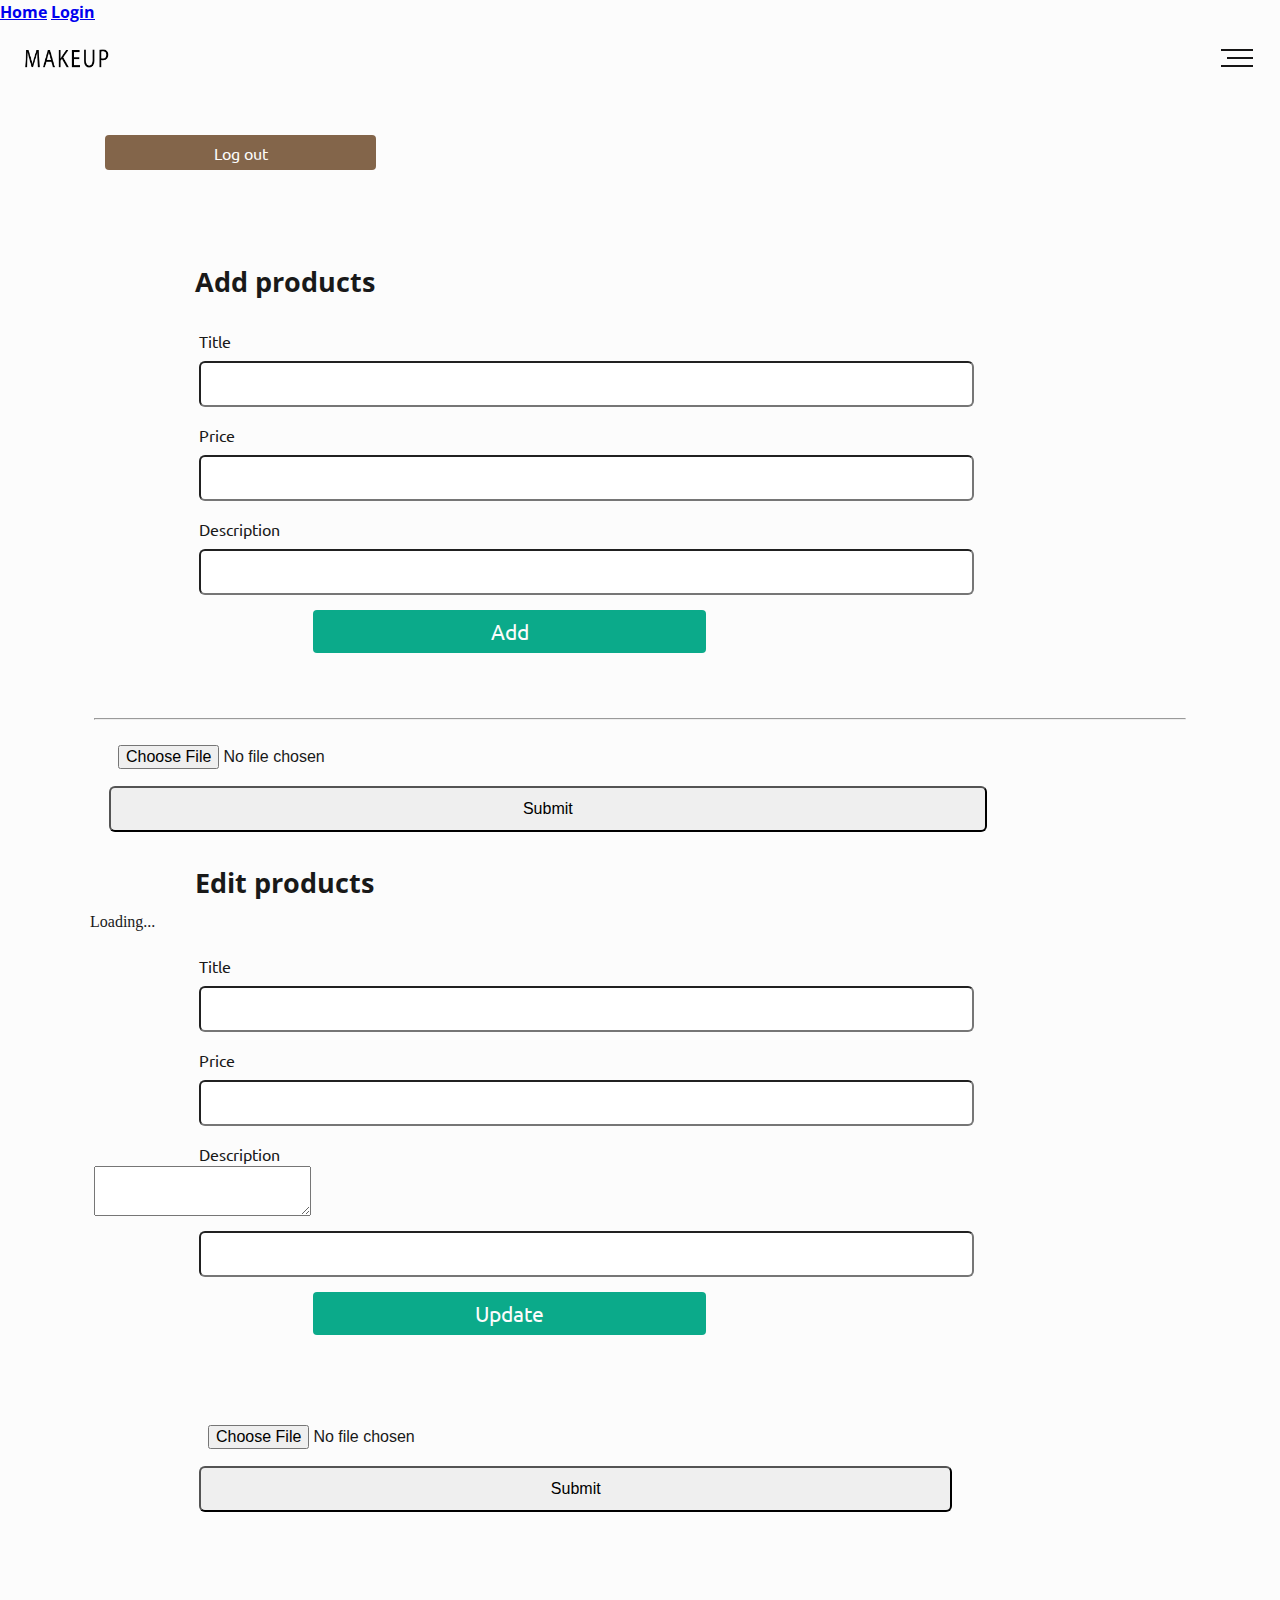
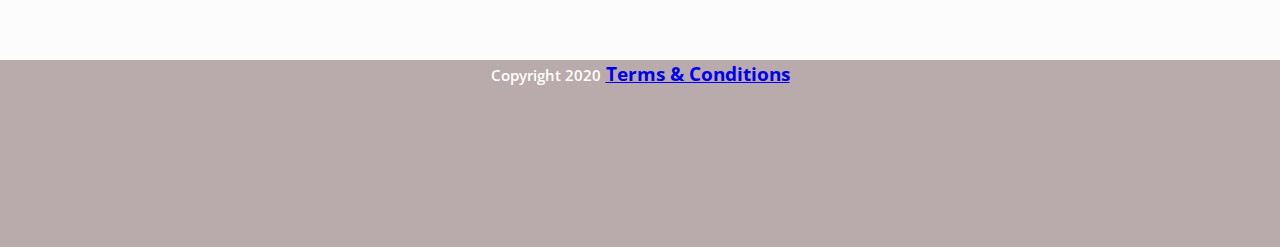
==== admin.html @ 78307238 "admin" ====
<!DOCTYPE html>
<html lang="en">

<head>
    <meta charset="UTF-8">
    <meta name="viewport" content="width=device-width, initial-scale=1.0">
    <link
        href="https://fonts.googleapis.com/css2?family=Open+Sans:wght@300&family=PT+Sans&family=Ubuntu:wght@300&display=swap"
        rel="stylesheet">
    <link rel="stylesheet" href="css/style.css">
    <script type="module" src="js/admin.js"></script>
    <script type="module" src="js/add.js"></script>
    <script type="module" src="js/script.js"></script>
    <title>Admin</title>
</head>

<body>
    <header>
        <div class="menu-container"></div>
        <a href="index.html">
            <img src="./img/logo-two.png" class="logo" alt="logo">
        </a>
        <nav class="menu">
            <span class="hamburger">
                <span class="bar one"></span>
                <span class="bar two"></span>
                <span class="bar tree"></span>
            </span>

            <ul class="menu-links">
                <li><a href="index.html" class="active">HOME</a></li>
                <li><a href="products.html">PRODUCTS</a></li>
                <li><a href="cart.html">CART</a></li>
                <li><a href="login.html">LOGIN</a></li>
            </ul>
        </nav>
    </header>

    <main>
        <div class="menu-container"></div>
        <button class="log-out">Log out</button>

        <div class="container">
            <div class="admin-container"></div>
            <div class="loader" id="myLoader"></div>

            <!--ADDING-->
            <h1>Add products</h1>

            <form id="admin-form" action=".upload" method="post">
                <div class="message-container"></div>
                <div>
                    <label for="title">Title</label>
                    <input id="title">
                </div>
                <div>
                    <label for="price">Price</label>
                    <input id="price">
                </div>
                <div>
                    <label for="description">Description</label>
                    <input id="description">
                </div>

                <input id="id" type="hidden" />

                <button>Add</button>

                <hr>

                <div class="container-delete">
                    <!--<button id="logout">Logout ${username}</button>-->
                </div>
            </form>
        </div>

        <form>
            <input type="file" name="files" />
            <input type="submit" name="Submit" />
        </form>

        <!--EDITING-->
        <div class="container">
            <div class="admin-container"></div>
            <div class="loading" id="myLoader"></div>
            <h1>Edit products</h1>
            <div class="loading">Loading...</div>

            <form>
                <div class="message-container"></div>

                <div>
                    <label for="title">Title</label>
                    <input id="title">
                </div>
                <div>
                    <label for="price">Price</label>
                    <input id="price">
                </div>
                <div>
                    <label for="description">Description</label>
                    <textarea id="description"></textarea>
                </div>

                <input id="id" />

                <div>
                    <button id="update">Update</button>
                </div>
            </form>

            <form>
                <input type="file" name="files" />
                <input type="submit" name="Submit" />
            </form>
        </div>
    </main>
    <footer>
        <span class="text-footer">Copyright 2020</span>
        <a href="/">Terms & Conditions</a>
    </footer>
</body>

</html>
---- css/style.css ----
* {
  margin: 0;
  padding: 0;
  line-height: 1.5;
  font-size: 16px;
}

body {
  background-color: #fcfcfc;
  margin: 0;
  color: #191919;
}

h1 {
  font-size: 1.7em;
  margin-top: 27px;
  margin-left: 22px;
  color: #191919;
  font-family: "open sans", sans-serif;
  margin-bottom: 6px;
}

h4 {
  margin-top: 45px;
  margin-bottom: 15px;
  margin-left: 31px;
  font-size: 1.3em;
  font-family: "open sans", sans-serif;
  color: #191919;
}

p {
  margin-bottom: 30px;
  margin-left: 31px;
  font-size: 0.9em;
  font-weight: bold;
  font-family: "open sans", sans-serif;
  color: #191919;
}

.add-to-cart {
  width: 206px;
  text-align: center;
  margin-left: 30px;
  margin-bottom: 105px;
}

.cart-header {
  margin-left: 30px;
  margin-bottom: 45px;
}

.message {
  border: 1px solid #b9aaab;
  color: #d9d2d5;
  margin-top: 1rem;
  padding: 1rem;
}

.cart-container {
  font-size: 1.3em;
  margin-left: 30px;
}

.footer-text {
  font-family: "open sans", sans-serif;
  font-size: 2em;
}

@media only screen and (min-width: 768px) {
  h4, p {
    margin-left: 217px;
  }
  .add-to-cart {
    margin-left: 217px;
  }
}

@media only screen and (min-width: 1366px) {
  .add-to-cart {
    margin-left: 334px;
  }
}

nav {
  -webkit-box-pack: justify;
      -ms-flex-pack: justify;
          justify-content: space-between;
  -webkit-box-align: center;
      -ms-flex-align: center;
          align-items: center;
  display: -webkit-box;
  display: -ms-flexbox;
  display: flex;
}

nav .hamburger {
  position: absolute;
  right: 24px;
  top: 46px;
  display: -webkit-box;
  display: -ms-flexbox;
  display: flex;
  -webkit-box-orient: vertical;
  -webkit-box-direction: normal;
      -ms-flex-direction: column;
          flex-direction: column;
  -webkit-box-align: end;
      -ms-flex-align: end;
          align-items: flex-end;
  color: #221f1f;
  cursor: pointer;
}

nav .bar {
  display: inline-block;
  width: 30px;
  margin: 3px;
  border: 1px solid #161515;
}

nav .bar.two {
  width: 24px;
}

nav .menu-links {
  display: none;
  position: relative;
  top: 15px;
  background: white;
  -webkit-box-orient: vertical;
  -webkit-box-direction: normal;
      -ms-flex-direction: column;
          flex-direction: column;
}

nav .menu-links li {
  list-style: none;
}

nav li a {
  display: block;
  color: #604242;
  text-align: center;
  padding: 10px 10px 0px 10px;
  text-decoration: none;
  font-size: 1.2em;
  width: 301px;
  height: 70px;
  font-family: "open sans", sans-serif;
  font-weight: bold;
}

nav li a:hover:not(.active) {
  background-color: #b9aaab;
}

nav li a.active {
  color: white;
  background-color: #b9aaab;
}

.login-button-toggle {
  font-size: 1em;
}

.logo {
  font-size: 1.1em;
  margin-left: 24px;
  margin-top: 24px;
  /*display: inline-block;*/
  -webkit-box-shadow: none;
          box-shadow: none;
  border: none;
  margin-bottom: 45px;
  height: 19px;
  width: auto;
}

@media only screen and (min-width: 768px) {
  ul.menu-links {
    top: -3px;
  }
  nav li a {
    width: 748px;
  }
}

@media only screen and (min-width: 1366px) {
  .logo {
    height: 26px;
    margin-top: 34px;
    margin-left: 34px;
  }
  nav .hamburger {
    right: 34px;
    top: 55px;
  }
  nav li a {
    width: 1668px;
  }
  h1 {
    margin-left: 304px;
  }
}

/*SETT SAMMEN*/
.cover-image {
  height: 213px;
}

.featured-container {
  /*display: flex;*/
  padding: 1rem;
  max-width: 1200px;
  margin: 1rem;
  -webkit-box-pack: justify;
      -ms-flex-pack: justify;
          justify-content: space-between;
}

.product-container {
  padding: 1rem;
  max-width: 1200px;
  margin: 1rem;
  -webkit-box-pack: justify;
  -ms-flex-pack: justify;
  justify-content: space-between;
}

.price-total, .price-title {
  margin-left: 68px;
  font-size: 2em;
}

.detail-container {
  /*display: flex;*/
  padding: 1rem;
  max-width: 1200px;
  margin: 1rem;
  -webkit-box-pack: justify;
      -ms-flex-pack: justify;
          justify-content: space-between;
}

/*SETT SAMMEN*/
.productView {
  font-size: 1.3em;
  margin-left: 30px;
  background-color: #0baa8a;
  color: white;
  padding: 12px 89px 12px 74px;
  border-radius: 6px;
  font-family: "ubuntu", sans-serif;
  text-decoration: none;
}

#clearButton {
  background-color: orange;
  width: 209px;
  margin-top: 19px;
}

.product-images {
  -ms-flex-pack: distribute;
      justify-content: space-around;
  border: 1px solid #d9d2d5;
  width: 206px;
  height: auto;
  margin-bottom: 4px;
  margin-left: 29px;
  -webkit-box-shadow: 9px 9px 22px -9px #b9aa;
          box-shadow: 9px 9px 22px -9px #b9aa;
}

.admin-btn {
  width: 87%;
}

.container {
  margin: 0 auto;
  max-width: 1100px;
  display: -webkit-box;
  display: -ms-flexbox;
  display: flex;
  -webkit-box-orient: vertical;
  -webkit-box-direction: normal;
      -ms-flex-direction: column;
          flex-direction: column;
  -ms-flex-pack: distribute;
      justify-content: space-around;
}

.avatar-img {
  border-radius: 50%;
  width: 40%;
  margin-left: 88px;
  margin-top: 45px;
}

.search-box {
  width: 188px;
  height: 18px;
  border-radius: 6px;
  margin-left: 58px;
}

/*TESTE LOADER 
.myLoader {
    position: fixed;
    z-index: 999999;
    width: 100%;
    height: 100%;
    background: getColour(white);
}
.loader {
    border: 0 solid transparent;
    border-radius: 50%;
    top: calc(50vh - 75px);
    left: calc(50vW - 75px);
    position: absolute;
    height: 150px;
    width: 150px;
}
.loader:before, .loader:after {
    border: lem solid getColour(white);
    content: '';
    animation: loader 2s linear infinite;
    border-radius: 50%;
    position: absolute;
    height: inherit;
    width: inherit;
    top: 0;
    left: 0;
    opacity: 0;
    animation: loader 2s linear infinite;
}

.loader:before {
    animation-delay: .5s;
}
@keyframes loader {
    0% {
        transform: scale(0);
        opacity: 0;
    }
    50% {
        opacity: 1;
    }
    100% {
        tranform:scale(1);
        opacity: 0;
    }
}
/*TESTE LOADER 

 TESTE LOADER TO
/*
.loader {
    border-radius: 50%;
    width: 120px;
    border: 16px solid getColour(primary);
    border-top: 16px solid getColour(brown);
    height: 120px;
    animation: spin 2s linear infinite;
}

@keyframes spin {
    0% { transform: rotate(0deg); }
    100% { transform: rotate(360deg); }
}

.hide-loader {
    display: none;
}

@-webkit-keyframes spin {
    0% { -webkit-transform: rotate(0deg); }
    100% { -webkit-transform: rotate(360deg);}
}

.animate-botton {
    position: relative;
    -webkit-animation-name: animatebottom;
    -webkit-animation-duration: 1s;
    animation-name: animatebottom;
    animation-duration: 1s;
}

@-webkit-keyframes animatebottom {
    from {bottom:-100px; opacity:0 }
    to { bottom:0; opacity:1 }
{ 
   
 #myDiv {
    display: none;
    text-align: center;
} TESTE LOADER TO*/
input {
  margin-top: 8px;
  width: 80%;
  padding: 9px;
  font-size: 16px;
  margin-left: 15px;
  border-radius: 6px;
}

.admin-submit-btn {
  margin-top: 27px;
  width: 87%;
  margin-left: 18px;
}

.message-container {
  width: 271px;
  -webkit-box-pack: center;
      -ms-flex-pack: center;
          justify-content: center;
  margin-left: 19px;
  border-radius: 6px;
}

form {
  padding: 4px;
  border-radius: 1px;
}

label {
  margin-top: 1rem;
  display: block;
  margin-left: 15px;
  font-size: 1em;
  font-family: "ubuntu", sans-serif;
}

.log-out {
  width: 45%;
  height: 35px;
  background-color: #83654A;
  font-size: 16px;
  padding: 0pt;
  margin-left: 18px;
}

.admin-btn {
  height: 35px;
  margin-left: 16px;
  font-size: 16px;
  padding: 0pt;
}

.active {
  color: green;
  font-size: 1em;
  font-family: "open sans", sans-serif;
  font-weight: bold;
}

a, span {
  font-size: 1em;
  font-family: "open sans", sans-serif;
  font-weight: bold;
}

.form-error {
  display: none;
  margin-top: 4px;
  color: red;
  font-size: larger;
  font-size: 1em;
}

.edit-form {
  display: none;
}

.message.error {
  color: #fcfcfc;
  border-color: red;
  background-color: red;
  font-size: 1em;
  border-radius: 6px;
}

.message.warning {
  color: #fcfcfc;
  border-color: orange;
  background-color: orange;
  font-size: 1em;
  border-radius: 6px;
}

.message.success {
  color: #fcfcfc;
  border-color: green;
  background-color: green;
  font-size: 1em;
  border-radius: 6px;
}

/*FOOTER*/
footer {
  height: 187px;
  margin-top: 144px;
  width: 100%;
  background-color: #b9aaab;
  font-family: "open sans", sans-serif;
  font-size: 1.2em;
  text-align: center;
  left: 0;
}

footer .text-footer {
  font-size: 0.8em;
  color: white;
  font-weight: 600;
  margin-top: 45px;
}

/*FOOTER*/
#logoutBtn {
  width: auto;
}

@media only screen and (min-width: 375px) {
  .cover-image {
    height: 250px;
  }
  h1 {
    margin-left: 59px;
  }
  .product-images {
    width: 250px;
  }
  .message-container {
    margin-left: 49px;
  }
  nav li a {
    width: 355px;
  }
}

@media only screen and (min-width: 414px) {
  .cover-image {
    height: 275px;
  }
}

@media only screen and (min-width: 768px) {
  .cover-image {
    height: 512px;
  }
  .product-images {
    margin-left: 217px;
    margin-bottom: 57px;
  }
  .productView {
    margin-left: -255px;
    padding: 12px 110px 12px 98px;
  }
  #clearButton {
    width: 252px;
  }
  input {
    width: 69%;
  }
  label, .log-out, input, .admin-btn, h1 {
    margin-left: 105px;
  }
  .admin-btn {
    width: 72%;
  }
  .log-out {
    width: 271px;
  }
  .message-container {
    width: 660px;
  }
  .avatar-img {
    border-radius: 50%;
    width: 20%;
    margin-left: 302px;
  }
  .admin-submit-btn {
    width: 72%;
    margin-left: 107px;
  }
  nav li a {
    width: 748px;
  }
}

@media only screen and (min-width: 1366px) {
  .cover-image {
    height: 728px;
    background-position: center;
    margin-left: 303px;
  }
  h1 {
    margin-left: 170px;
    font-size: 2.5em;
  }
  .product-images {
    width: 375px;
    margin-left: 331px;
  }
  .log-out {
    margin-left: 234px;
  }
  nav li a {
    width: 1332px;
  }
  .avatar-img {
    border-radius: 50%;
    width: 15%;
    margin-left: 390px;
  }
  input, label {
    width: 55%;
    margin-left: 172px;
  }
  .admin-btn {
    width: 57%;
    margin-left: 172px;
  }
  .avatar-img {
    margin-left: 400px;
  }
}

.message-container {
  background-color: #d9d2d5;
}

button {
  background-color: #0baa8a;
  color: #fcfcfc;
  margin: 8px 0;
  padding: 6px 20px;
  margin-left: 30px;
  border: none;
  cursor: pointer;
  width: 81%;
  font-family: "ubuntu", sans-serif;
  margin-bottom: 65px;
  margin-top: 15px;
  font-size: 1.3em;
  border-radius: 4px;
  /*.modal {
    position: fixed;
    display: none;
    z-index: 1;
    left: 0;
    top: 0;
    overflow: auto;
    width: 100%;
    height: 100%;
    background-color: getColour(secondary);
    background-color: getColour(black);
    padding-top: 60px;
}

.modal-content {
    background-color: getColour(white);
    margin: 5% auto 15% auto;
    border: epx solid getColour(brown);
    width: 80%;
}*/
}

button button:hover {
  opacity: 0.8;
}

button .success {
  color: green;
  border-color: green;
  background: #b9aaab;
}

button .error {
  color: red;
  border-color: green;
  background: #b9aaab;
}

button .warning {
  color: orange;
  border-color: orange;
  background: #b9aaab;
}

button .cancelbtn {
  padding: 10px 18px;
  width: auto;
  background-color: #0baa8a;
}

button .imageContainer {
  margin: 24px 0 12px 0;
  text-align: center;
  position: relative;
}

button .formContainer {
  padding: 16px;
}

button .close {
  position: absolute;
  right: 25px;
  color: #fcfcfc;
  top: 0;
  font-size: 35px;
  font-weight: bold;
}

button .close:hover,
button .close:focus {
  color: red;
  cursor: pointer;
}

button .animate {
  -webkit-animation: animatezoom 0.6s;
  animation: animatezoom 0.6s;
}

@-webkit-keyframes animatezoom {
  from {
    -webkit-transform: scale(0);
  }
  to {
    -webkit-transform: scale(1);
  }
}

@keyframes animatezoom {
  from {
    -webkit-transform: scale(0);
            transform: scale(0);
  }
  to {
    -webkit-transform: scale(1);
            transform: scale(1);
  }
}

@media screen and (max-width: 300px) {
  button span.spw {
    display: block;
    float: none;
  }
  button .canselbtn {
    width: 100%;
  }
}

button input[type=text], button input[type=password] {
  padding: 12px 20px;
  width: 100%;
  margin: 8px 0;
  display: inline-block;
  border: 1px solid #d9d2d5;
  -webkit-box-sizing: border-box;
          box-sizing: border-box;
}

@media only screen and (min-width: 768px) {
  button {
    margin-left: 219px;
    width: 36%;
  }
}

@media only screen and (min-width: 1366px) {
  h1 {
    margin-left: 362px;
    font-size: 2.7em;
  }
  .product-images {
    width: 346px;
  }
  button {
    margin-left: 331px;
    width: 34%;
  }
  h4, p {
    margin-left: 333px;
  }
}

/* Credits:
 Icons made by Smashicons at https://www.flaticon.com/

 */
/*# sourceMappingURL=style.css.map */
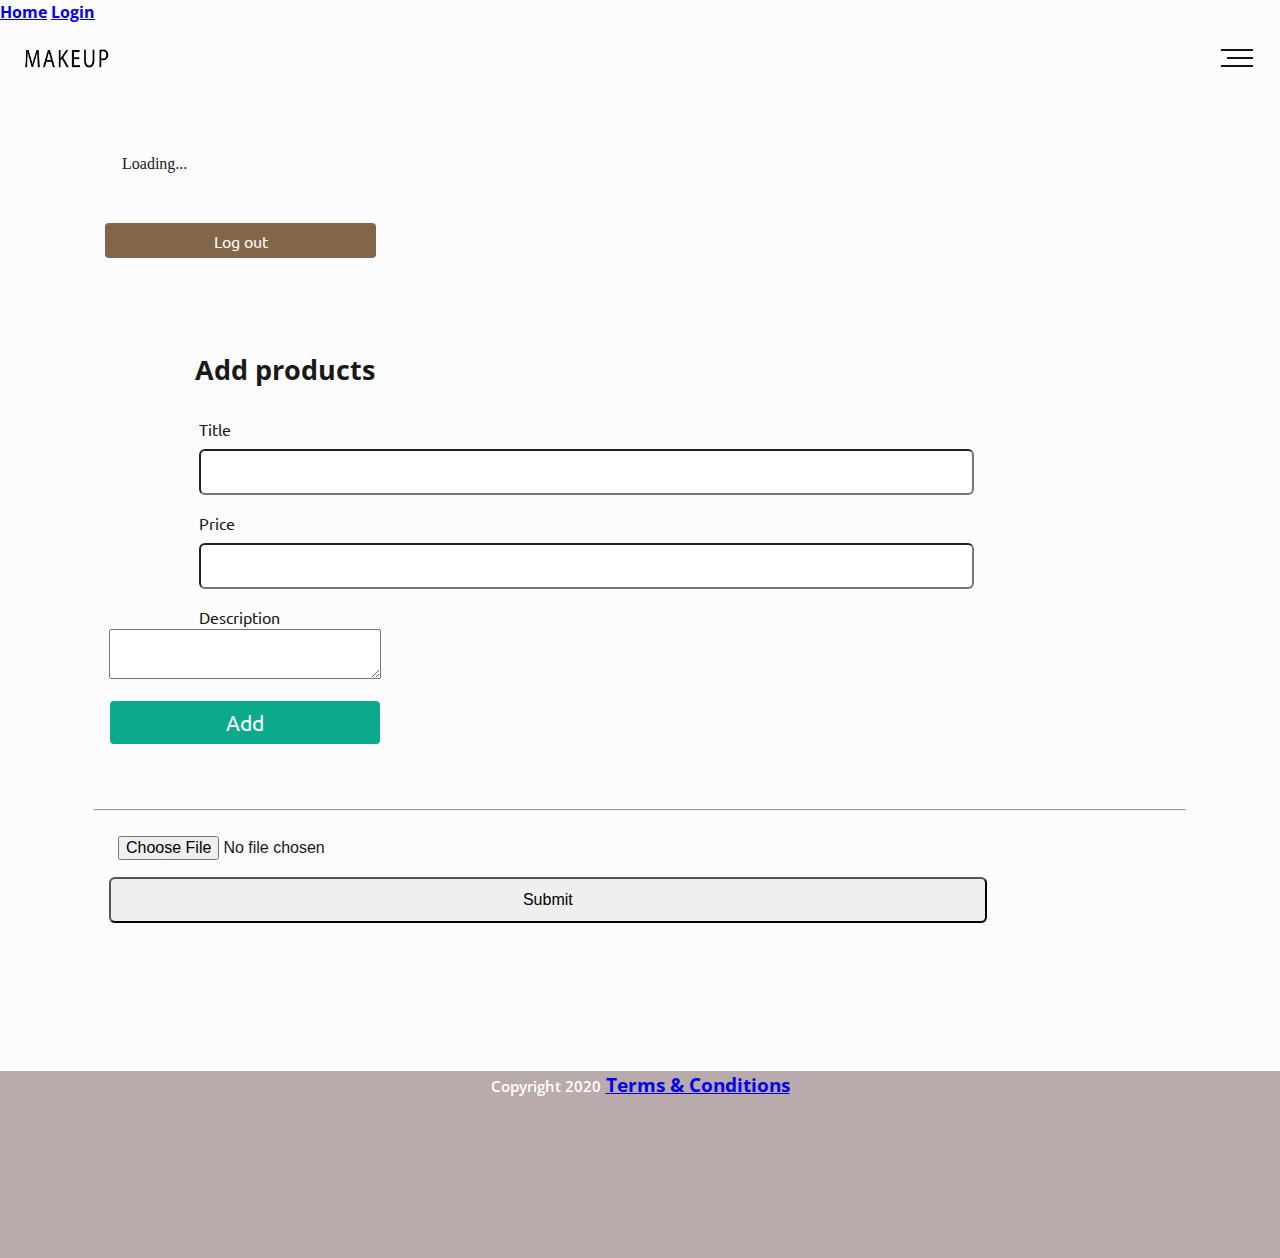
==== commit 7d7be3ed: "admin" ====
--- a/admin.html
+++ b/admin.html
@@ -37,6 +37,11 @@
     </header>
 
     <main>
+        <div class="loader" id="myLoader"></div>
+        <div class="container">
+            <div class="product-container">Loading...</div>
+        </div>
+
         <div class="menu-container"></div>
         <button class="log-out">Log out</button>
 
@@ -59,12 +64,12 @@
                 </div>
                 <div>
                     <label for="description">Description</label>
-                    <input id="description">
+                    <textarea id="description"></textarea>
                 </div>
 
                 <input id="id" type="hidden" />
 
-                <button>Add</button>
+                <button class="addBtn">Add</button>
 
                 <hr>
 
@@ -79,41 +84,7 @@
             <input type="submit" name="Submit" />
         </form>
 
-        <!--EDITING-->
-        <div class="container">
-            <div class="admin-container"></div>
-            <div class="loading" id="myLoader"></div>
-            <h1>Edit products</h1>
-            <div class="loading">Loading...</div>
 
-            <form>
-                <div class="message-container"></div>
-
-                <div>
-                    <label for="title">Title</label>
-                    <input id="title">
-                </div>
-                <div>
-                    <label for="price">Price</label>
-                    <input id="price">
-                </div>
-                <div>
-                    <label for="description">Description</label>
-                    <textarea id="description"></textarea>
-                </div>
-
-                <input id="id" />
-
-                <div>
-                    <button id="update">Update</button>
-                </div>
-            </form>
-
-            <form>
-                <input type="file" name="files" />
-                <input type="submit" name="Submit" />
-            </form>
-        </div>
     </main>
     <footer>
         <span class="text-footer">Copyright 2020</span>
--- a/css/style.css
+++ b/css/style.css
@@ -305,53 +305,75 @@
   margin-left: 58px;
 }
 
-/*TESTE LOADER 
+TESTE LOADER
 .myLoader {
-    position: fixed;
-    z-index: 999999;
-    width: 100%;
-    height: 100%;
-    background: getColour(white);
-}
+  position: fixed;
+  z-index: 999999;
+  width: 100%;
+  height: 100%;
+  background: #fcfcfc;
+}
+
 .loader {
-    border: 0 solid transparent;
-    border-radius: 50%;
-    top: calc(50vh - 75px);
-    left: calc(50vW - 75px);
-    position: absolute;
-    height: 150px;
-    width: 150px;
-}
+  border: 0 solid transparent;
+  border-radius: 50%;
+  top: calc(50vh - 75px);
+  left: calc(50vW - 75px);
+  position: absolute;
+  height: 150px;
+  width: 150px;
+}
+
 .loader:before, .loader:after {
-    border: lem solid getColour(white);
-    content: '';
-    animation: loader 2s linear infinite;
-    border-radius: 50%;
-    position: absolute;
-    height: inherit;
-    width: inherit;
-    top: 0;
-    left: 0;
+  border: lem solid #fcfcfc;
+  content: '';
+  -webkit-animation: loader 2s linear infinite;
+          animation: loader 2s linear infinite;
+  border-radius: 50%;
+  position: absolute;
+  height: inherit;
+  width: inherit;
+  top: 0;
+  left: 0;
+  opacity: 0;
+  animation: loader 2s linear infinite;
+}
+
+.loader:before {
+  -webkit-animation-delay: .5s;
+          animation-delay: .5s;
+}
+
+@-webkit-keyframes loader {
+  0% {
+    -webkit-transform: scale(0);
+            transform: scale(0);
     opacity: 0;
-    animation: loader 2s linear infinite;
-}
-
-.loader:before {
-    animation-delay: .5s;
-}
+  }
+  50% {
+    opacity: 1;
+  }
+  100% {
+    tranform: scale(1);
+    opacity: 0;
+  }
+}
+
 @keyframes loader {
-    0% {
-        transform: scale(0);
-        opacity: 0;
-    }
-    50% {
-        opacity: 1;
-    }
-    100% {
-        tranform:scale(1);
-        opacity: 0;
-    }
-}
+  0% {
+    -webkit-transform: scale(0);
+            transform: scale(0);
+    opacity: 0;
+  }
+  50% {
+    opacity: 1;
+  }
+  100% {
+    tranform: scale(1);
+    opacity: 0;
+  }
+}
+
 /*TESTE LOADER 
 
  TESTE LOADER TO
@@ -405,10 +427,20 @@
   border-radius: 6px;
 }
 
+#description {
+  margin-left: 15px;
+  width: 270px;
+}
+
 .admin-submit-btn {
   margin-top: 27px;
   width: 87%;
   margin-left: 18px;
+}
+
+.addBtn {
+  width: 270px;
+  margin-left: 16px;
 }
 
 .message-container {
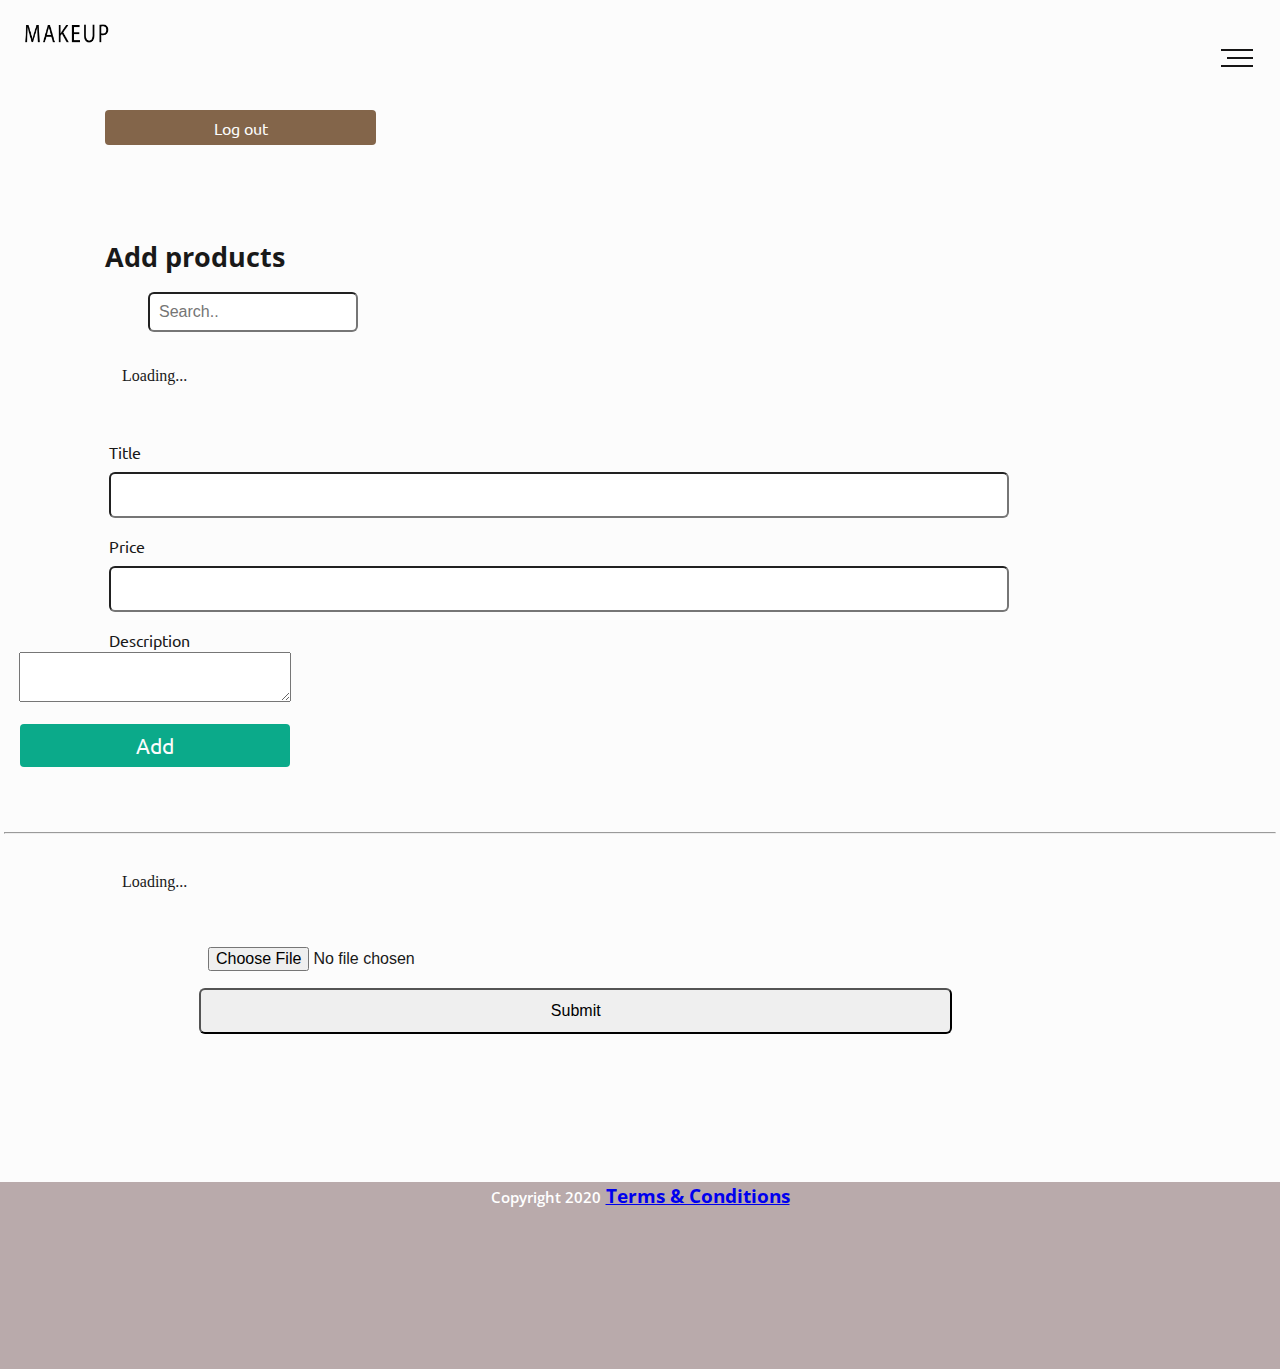
==== commit 630eaf98: "admin" ====
--- a/admin.html
+++ b/admin.html
@@ -37,52 +37,58 @@
     </header>
 
     <main>
+
+        <button class="log-out">Log out</button>
+        <!--ADDING-->
+        <h1>Add products</h1>
+
+        <div class="loader" id="myLoader"></div>
+        <div class="container">
+            <input class="search-box" placeholder="Search.." />
+            <div class="product-container">Loading...</div>
+        </div>
+
+        <form id="admin-form" action=".upload" method="post">
+            <div class="message-container"></div>
+            <div>
+                <label for="title">Title</label>
+                <input id="title">
+            </div>
+            <div>
+                <label for="price">Price</label>
+                <input id="price">
+            </div>
+            <div>
+                <label for="description">Description</label>
+                <textarea id="description"></textarea>
+            </div>
+
+            <input id="id" type="hidden" />
+
+            <button class="addBtn">Add</button>
+
+            <hr>
+
+            <div class="container-delete">
+                <!--<button id="logout">Logout ${username}</button>-->
+            </div>
+        </form>
+        </div>
         <div class="loader" id="myLoader"></div>
         <div class="container">
             <div class="product-container">Loading...</div>
         </div>
 
         <div class="menu-container"></div>
-        <button class="log-out">Log out</button>
+
 
         <div class="container">
             <div class="admin-container"></div>
             <div class="loader" id="myLoader"></div>
-
-            <!--ADDING-->
-            <h1>Add products</h1>
-
-            <form id="admin-form" action=".upload" method="post">
-                <div class="message-container"></div>
-                <div>
-                    <label for="title">Title</label>
-                    <input id="title">
-                </div>
-                <div>
-                    <label for="price">Price</label>
-                    <input id="price">
-                </div>
-                <div>
-                    <label for="description">Description</label>
-                    <textarea id="description"></textarea>
-                </div>
-
-                <input id="id" type="hidden" />
-
-                <button class="addBtn">Add</button>
-
-                <hr>
-
-                <div class="container-delete">
-                    <!--<button id="logout">Logout ${username}</button>-->
-                </div>
+            <form>
+                <input type="file" name="files" />
+                <input type="submit" name="Submit" />
             </form>
-        </div>
-
-        <form>
-            <input type="file" name="files" />
-            <input type="submit" name="Submit" />
-        </form>
 
 
     </main>
--- a/css/style.css
+++ b/css/style.css
@@ -259,6 +259,10 @@
   background-color: orange;
   width: 209px;
   margin-top: 19px;
+}
+
+#logout {
+  width: auto;
 }
 
 .product-images {
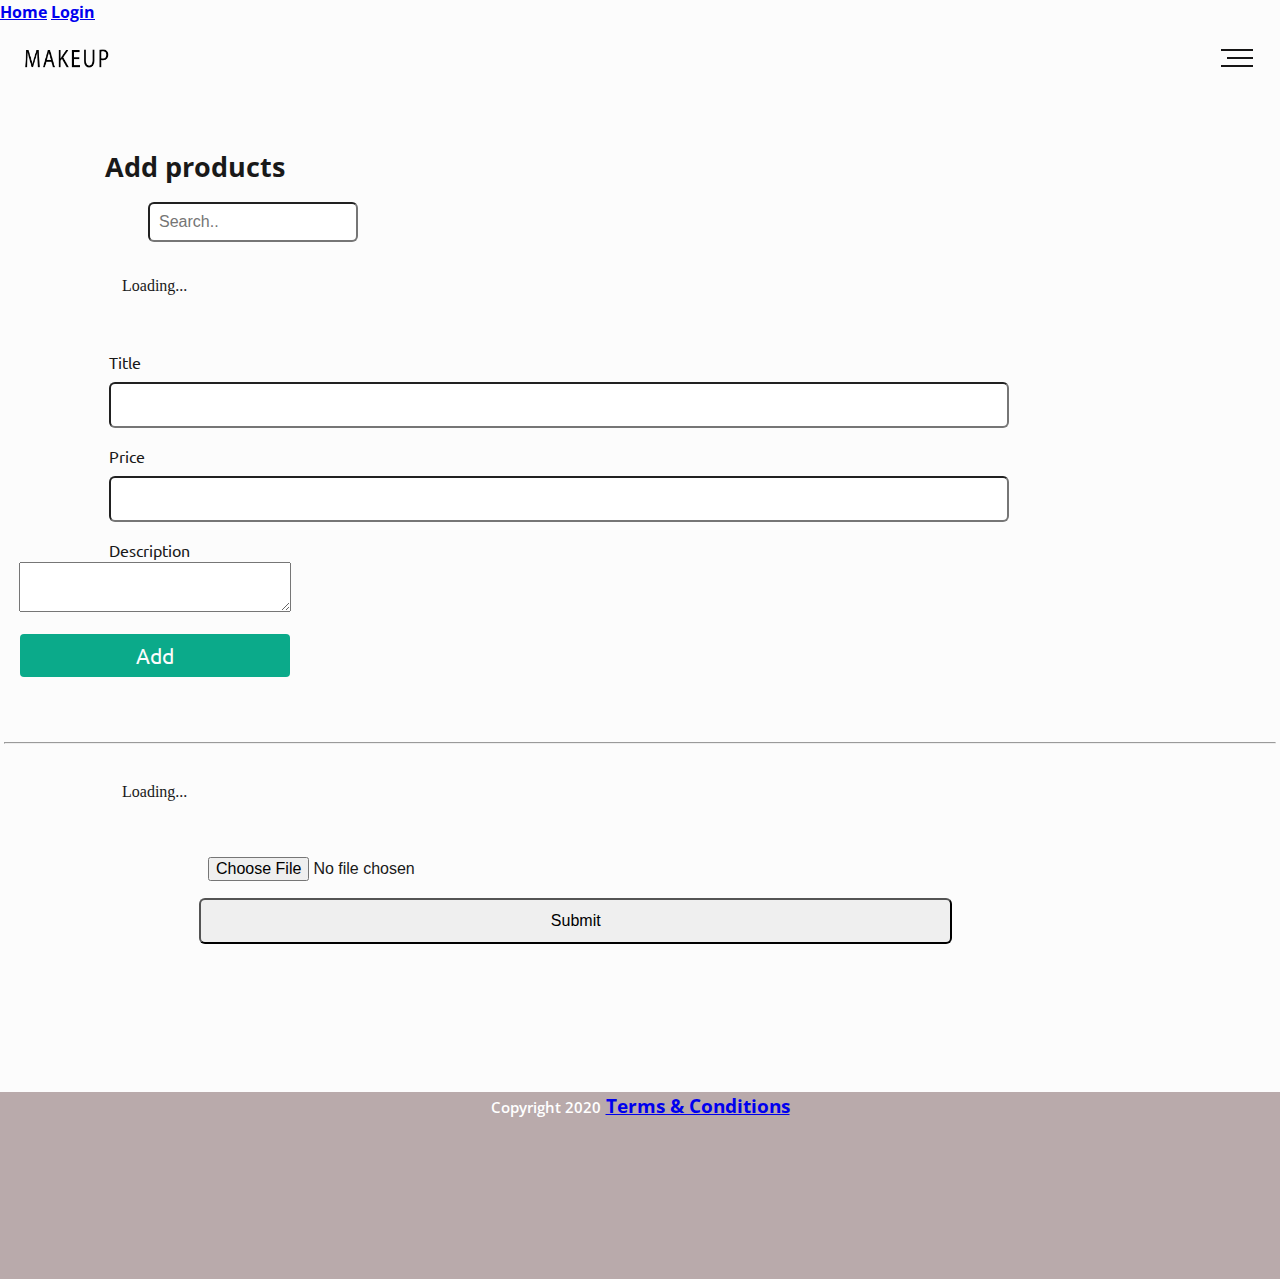
==== commit f797595e: "editing" ====
--- a/admin.html
+++ b/admin.html
@@ -38,7 +38,7 @@
 
     <main>
 
-        <button class="log-out">Log out</button>
+        <!--<button class="log-out">Log out</button>-->
         <!--ADDING-->
         <h1>Add products</h1>
 
--- a/css/style.css
+++ b/css/style.css
@@ -309,79 +309,53 @@
   margin-left: 58px;
 }
 
-TESTE LOADER
-.myLoader {
-  position: fixed;
-  z-index: 999999;
-  width: 100%;
-  height: 100%;
-  background: #fcfcfc;
-}
-
+/*.myLoader {
+    position: fixed;
+    z-index: 999999;
+    width: 100%;
+    height: 100%;
+    background: getColour(white);
+}*/
+/*
 .loader {
-  border: 0 solid transparent;
-  border-radius: 50%;
-  top: calc(50vh - 75px);
-  left: calc(50vW - 75px);
-  position: absolute;
-  height: 150px;
-  width: 150px;
-}
-
+    border: 0 solid transparent;
+    border-radius: 50%;
+    top: calc(50vh - 75px);
+    left: calc(50vW - 75px);
+    position: absolute;
+    height: 150px;
+    width: 150px;
+}
 .loader:before, .loader:after {
-  border: lem solid #fcfcfc;
-  content: '';
-  -webkit-animation: loader 2s linear infinite;
-          animation: loader 2s linear infinite;
-  border-radius: 50%;
-  position: absolute;
-  height: inherit;
-  width: inherit;
-  top: 0;
-  left: 0;
-  opacity: 0;
-  animation: loader 2s linear infinite;
+    border: lem solid getColour(white);
+    content: '';
+    animation: loader 2s linear infinite;
+    border-radius: 50%;
+    position: absolute;
+    height: inherit;
+    width: inherit;
+    top: 0;
+    left: 0;
+    opacity: 0;
+    animation: loader 2s linear infinite;
 }
 
 .loader:before {
-  -webkit-animation-delay: .5s;
-          animation-delay: .5s;
-}
-
-@-webkit-keyframes loader {
-  0% {
-    -webkit-transform: scale(0);
-            transform: scale(0);
-    opacity: 0;
-  }
-  50% {
-    opacity: 1;
-  }
-  100% {
-    tranform: scale(1);
-    opacity: 0;
-  }
-}
-
+    animation-delay: .5s;
+}
 @keyframes loader {
-  0% {
-    -webkit-transform: scale(0);
-            transform: scale(0);
-    opacity: 0;
-  }
-  50% {
-    opacity: 1;
-  }
-  100% {
-    tranform: scale(1);
-    opacity: 0;
-  }
-}
-
-/*TESTE LOADER 
-
- TESTE LOADER TO
-/*
+    0% {
+        transform: scale(0);
+        opacity: 0;
+    }
+    50% {
+        opacity: 1;
+    }
+    100% {
+        tranform:scale(1);
+        opacity: 0;
+    }
+}
 .loader {
     border-radius: 50%;
     width: 120px;
@@ -417,11 +391,12 @@
     from {bottom:-100px; opacity:0 }
     to { bottom:0; opacity:1 }
 { 
-   
- #myDiv {
-    display: none;
-    text-align: center;
-} TESTE LOADER TO*/
+   */
+#myDiv {
+  display: none;
+  text-align: center;
+}
+
 input {
   margin-top: 8px;
   width: 80%;
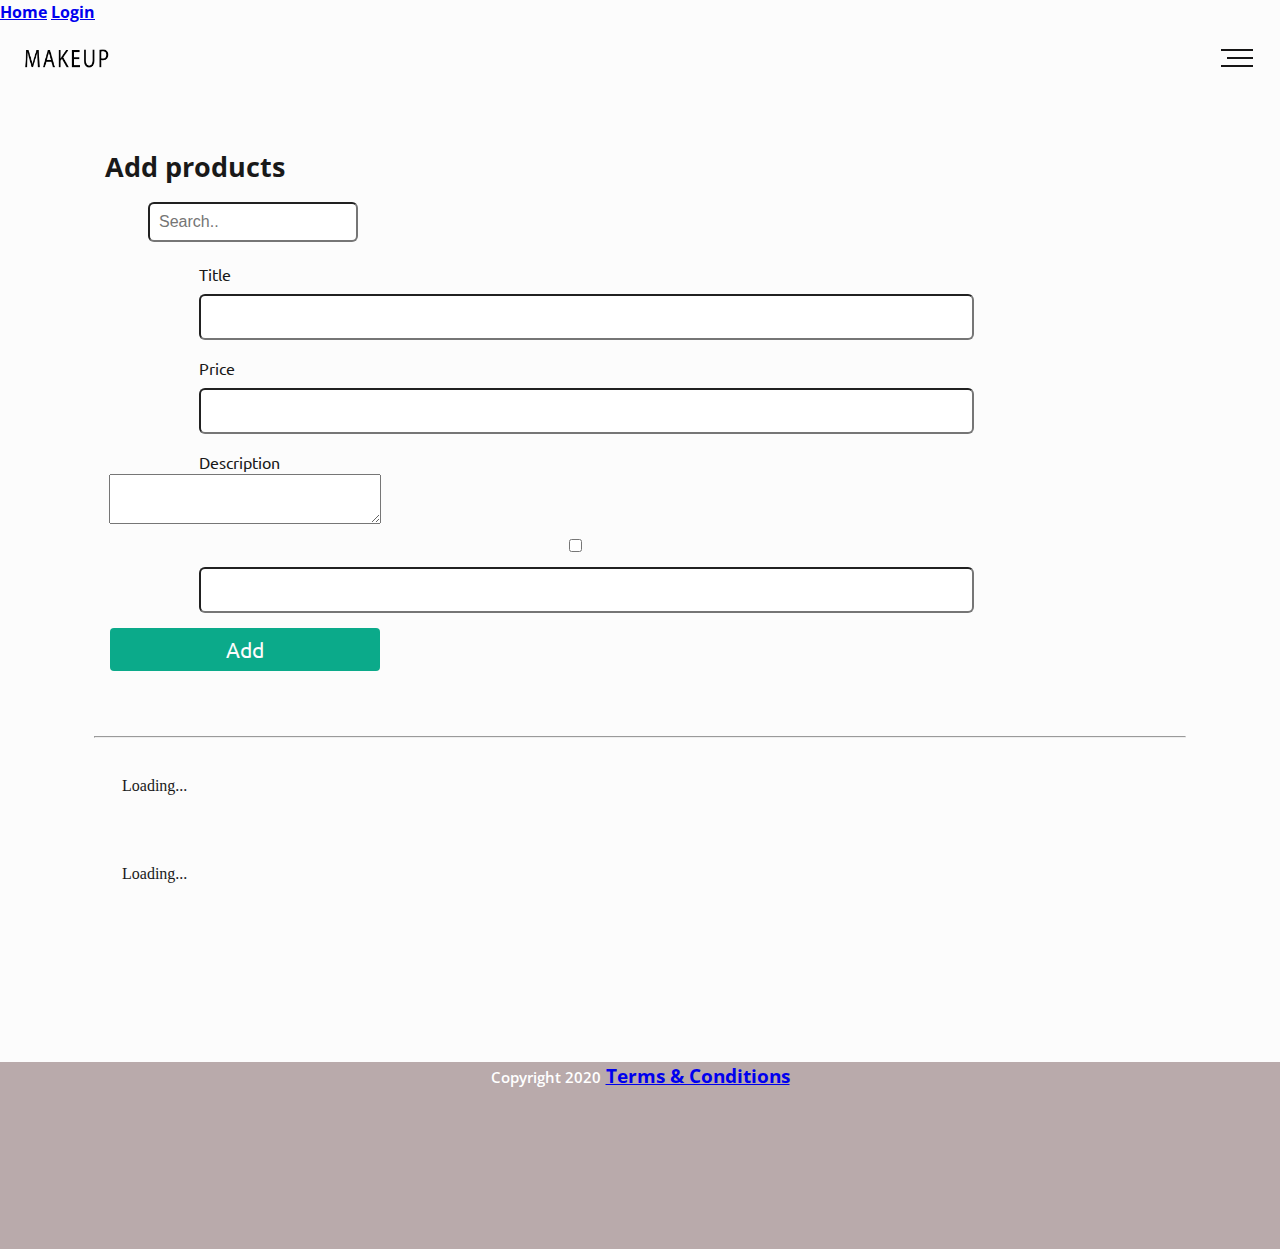
==== commit 7869ef8a: "admin" ====
--- a/admin.html
+++ b/admin.html
@@ -15,6 +15,7 @@
 </head>
 
 <body>
+
     <header>
         <div class="menu-container"></div>
         <a href="index.html">
@@ -37,42 +38,47 @@
     </header>
 
     <main>
-
-        <!--<button class="log-out">Log out</button>-->
-        <!--ADDING-->
         <h1>Add products</h1>
 
         <div class="loader" id="myLoader"></div>
         <div class="container">
             <input class="search-box" placeholder="Search.." />
+            <form id="admin-form" action=".upload" method="post">
+                <div class="message-container"></div>
+                <div>
+                    <label for="title">Title</label>
+                    <input id="title">
+                </div>
+                <div>
+                    <label for="price">Price</label>
+                    <input id="price">
+                </div>
+                <div>
+                    <label for="description">Description</label>
+                    <textarea id="description"></textarea>
+                </div>
+                <input type="checkbox" id="featured">
+                <input type="text" id="image_url">
+
+                <input id="id" type="hidden" />
+
+                <button class="addBtn">Add</button>
+
+                <hr>
+
+                <div class="container-delete">
+                    <!--<button id="logout">Logout ${username}</button>-->
+                </div>
+            </form>
             <div class="product-container">Loading...</div>
         </div>
 
-        <form id="admin-form" action=".upload" method="post">
-            <div class="message-container"></div>
-            <div>
-                <label for="title">Title</label>
-                <input id="title">
-            </div>
-            <div>
-                <label for="price">Price</label>
-                <input id="price">
-            </div>
-            <div>
-                <label for="description">Description</label>
-                <textarea id="description"></textarea>
-            </div>
 
-            <input id="id" type="hidden" />
+        <!--<button class="log-out">Log out</button>-->
+        <!--ADDING-->
 
-            <button class="addBtn">Add</button>
 
-            <hr>
 
-            <div class="container-delete">
-                <!--<button id="logout">Logout ${username}</button>-->
-            </div>
-        </form>
         </div>
         <div class="loader" id="myLoader"></div>
         <div class="container">
@@ -80,15 +86,6 @@
         </div>
 
         <div class="menu-container"></div>
-
-
-        <div class="container">
-            <div class="admin-container"></div>
-            <div class="loader" id="myLoader"></div>
-            <form>
-                <input type="file" name="files" />
-                <input type="submit" name="Submit" />
-            </form>
 
 
     </main>
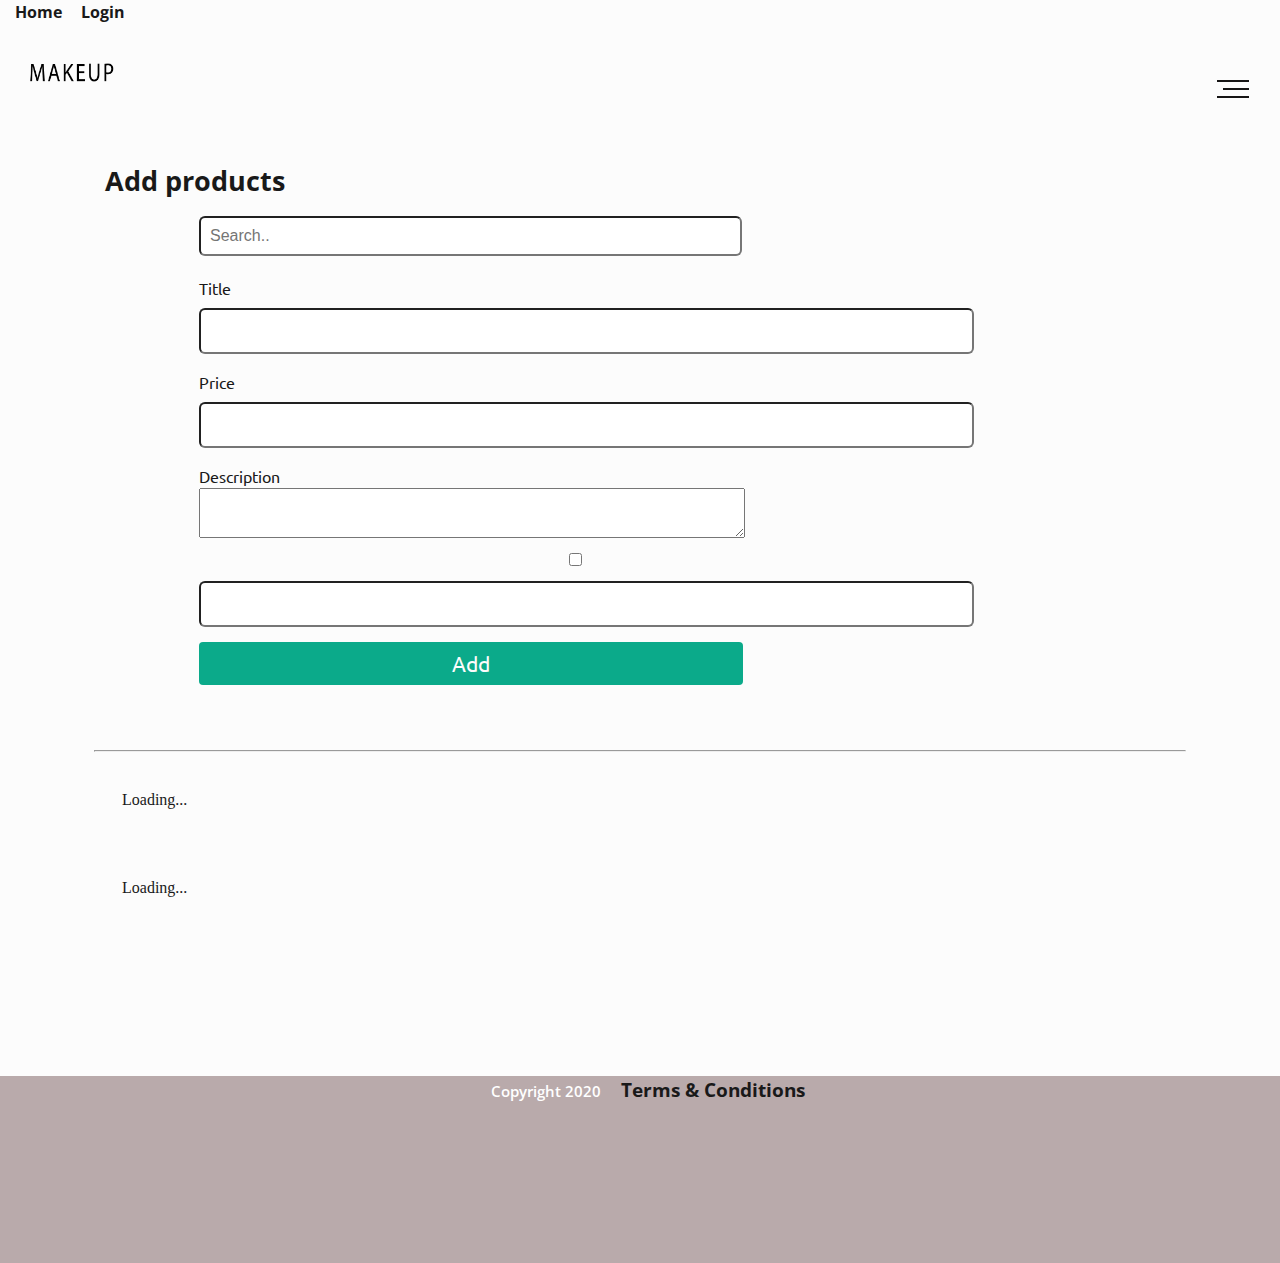
==== commit 662eda89: "styling" ====
--- a/admin.html
+++ b/admin.html
@@ -28,12 +28,11 @@
                 <span class="bar tree"></span>
             </span>
 
-            <ul class="menu-links">
-                <li><a href="index.html" class="active">HOME</a></li>
+            <ul class="menu-links" id="admin-menu">
+                <li><a href="index.html" class="active" id="admin-menu">HOME</a></li>
                 <li><a href="products.html">PRODUCTS</a></li>
                 <li><a href="cart.html">CART</a></li>
                 <li><a href="login.html">LOGIN</a></li>
-            </ul>
         </nav>
     </header>
 
--- a/css/style.css
+++ b/css/style.css
@@ -14,7 +14,7 @@
 h1 {
   font-size: 1.7em;
   margin-top: 27px;
-  margin-left: 22px;
+  margin-left: 28px;
   color: #191919;
   font-family: "open sans", sans-serif;
   margin-bottom: 6px;
@@ -46,7 +46,7 @@
 }
 
 .cart-header {
-  margin-left: 30px;
+  margin-left: 65px;
   margin-bottom: 45px;
 }
 
@@ -96,8 +96,8 @@
 
 nav .hamburger {
   position: absolute;
-  right: 24px;
-  top: 46px;
+  right: 28px;
+  top: 61px;
   display: -webkit-box;
   display: -ms-flexbox;
   display: flex;
@@ -166,8 +166,8 @@
 
 .logo {
   font-size: 1.1em;
-  margin-left: 24px;
-  margin-top: 24px;
+  margin-left: 14px;
+  margin-top: 38px;
   /*display: inline-block;*/
   -webkit-box-shadow: none;
           box-shadow: none;
@@ -183,6 +183,9 @@
   }
   nav li a {
     width: 748px;
+  }
+  nav .hamburger {
+    top: 77px;
   }
 }
 
@@ -259,10 +262,7 @@
   background-color: orange;
   width: 209px;
   margin-top: 19px;
-}
-
-#logout {
-  width: auto;
+  margin-left: 66px;
 }
 
 .product-images {
@@ -303,10 +303,10 @@
 }
 
 .search-box {
-  width: 188px;
+  width: 251px;
   height: 18px;
   border-radius: 6px;
-  margin-left: 58px;
+  margin-left: 17px;
 }
 
 /*.myLoader {
@@ -465,12 +465,32 @@
   font-size: 1em;
   font-family: "open sans", sans-serif;
   font-weight: bold;
+  margin-left: 21px;
+}
+
+#admin-menu {
+  margin-left: 0px;
 }
 
 a, span {
   font-size: 1em;
   font-family: "open sans", sans-serif;
   font-weight: bold;
+  text-decoration: none;
+  margin-left: 15px;
+  color: #191919;
+}
+
+#logout {
+  width: 143px;
+  font-size: 16px;
+  color: #191919;
+  /* padding: 0.5px 0.5px; */
+  margin-left: -10px;
+  background-color: #fcfcfc;
+  font-family: "open sans", sans-serif;
+  font-weight: 600;
+  margin-bottom: -16px;
 }
 
 .form-error {
@@ -599,16 +619,24 @@
   nav li a {
     width: 748px;
   }
+  .search-box {
+    width: 521px;
+    margin-left: 109px;
+  }
+  #description, .addBtn {
+    margin-left: 105px;
+    width: 544px;
+  }
 }
 
 @media only screen and (min-width: 1366px) {
   .cover-image {
     height: 728px;
     background-position: center;
-    margin-left: 303px;
+    margin-left: 154px;
   }
   h1 {
-    margin-left: 170px;
+    margin-left: 172px;
     font-size: 2.5em;
   }
   .product-images {
@@ -648,7 +676,7 @@
   color: #fcfcfc;
   margin: 8px 0;
   padding: 6px 20px;
-  margin-left: 30px;
+  margin-left: 31px;
   border: none;
   cursor: pointer;
   width: 81%;
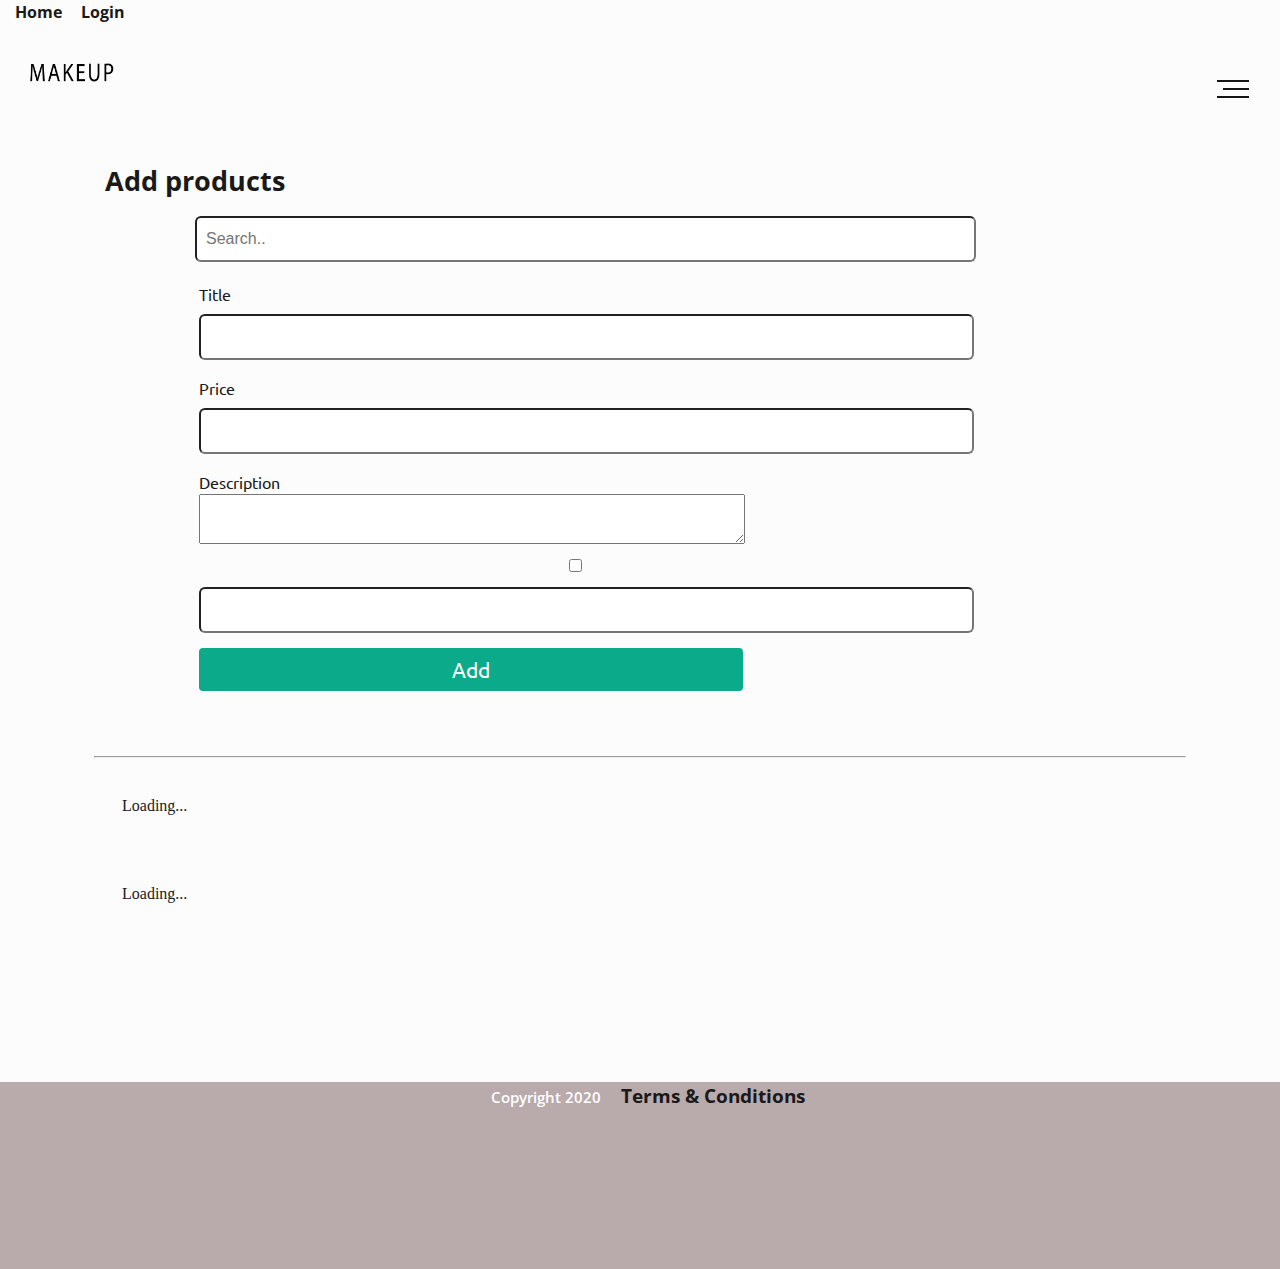
==== commit ae4f3348: "admin" ====
--- a/admin.html
+++ b/admin.html
@@ -41,7 +41,7 @@
 
         <div class="loader" id="myLoader"></div>
         <div class="container">
-            <input class="search-box" placeholder="Search.." />
+            <input id="search-box" placeholder="Search.." />
             <form id="admin-form" action=".upload" method="post">
                 <div class="message-container"></div>
                 <div>
--- a/css/style.css
+++ b/css/style.css
@@ -307,6 +307,10 @@
   height: 18px;
   border-radius: 6px;
   margin-left: 17px;
+}
+
+.hide-loader {
+  display: none;
 }
 
 /*.myLoader {
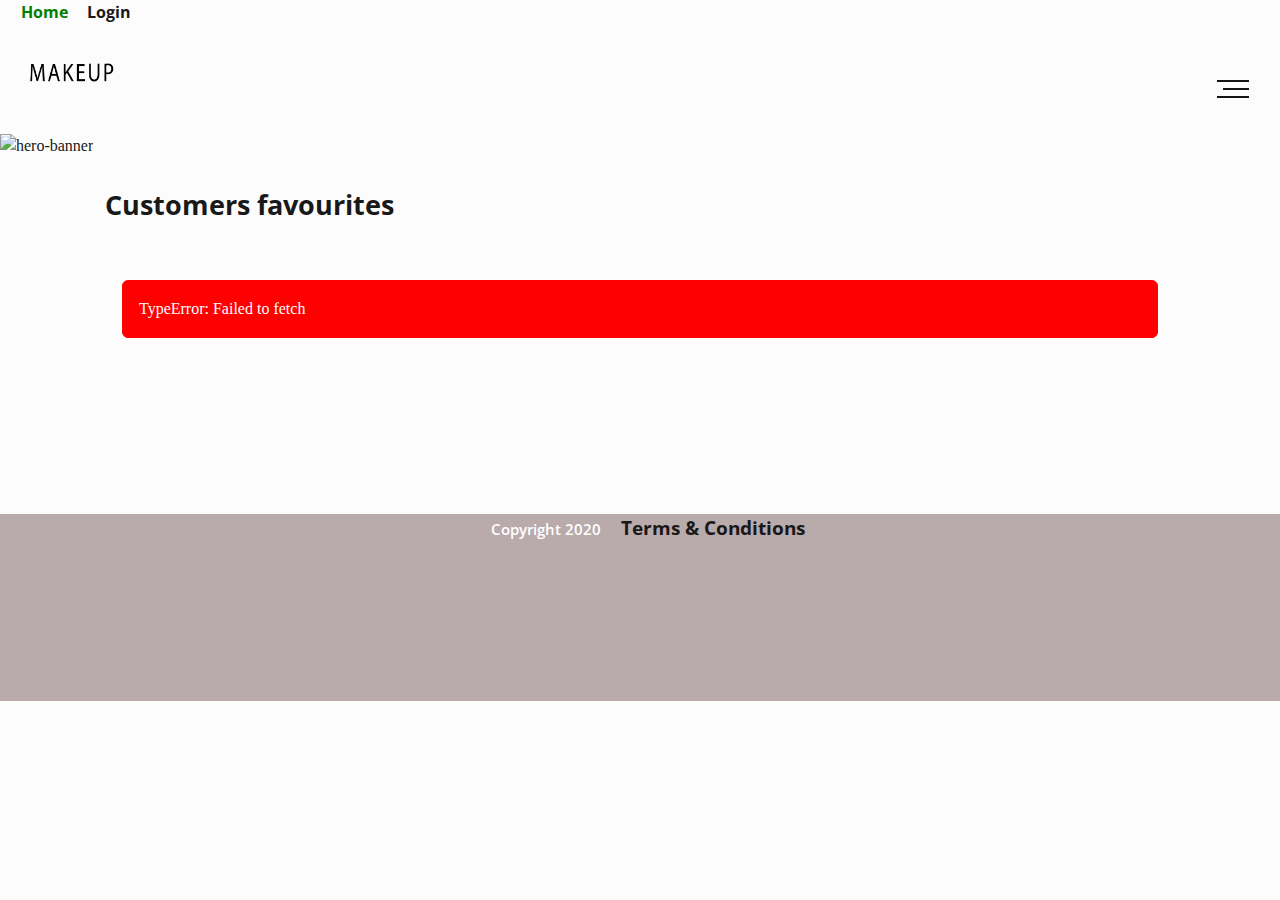
==== commit 91cfaa9a: "heia" ====
--- a/admin.html
+++ b/admin.html
@@ -12,6 +12,8 @@
     <script type="module" src="js/add.js"></script>
     <script type="module" src="js/script.js"></script>
     <title>Admin</title>
+
+
 </head>
 
 <body>
@@ -56,8 +58,10 @@
                     <label for="description">Description</label>
                     <textarea id="description"></textarea>
                 </div>
-                <input type="checkbox" id="featured">
-                <input type="text" id="image_url">
+                <div class="inlineplz">
+                    <label>Featured yes/no</label><input type="checkbox" id="featured">
+                </div>
+                <input type="text" placeholder="Image URL" id="image_url">
 
                 <input id="id" type="hidden" />
 
@@ -94,4 +98,6 @@
     </footer>
 </body>
 
+
+
 </html>--- a/css/style.css
+++ b/css/style.css
@@ -73,6 +73,10 @@
   }
   .add-to-cart {
     margin-left: 217px;
+  }
+  .cart-container {
+    font-size: 1.3em;
+    margin-left: 65px;
   }
 }
 
@@ -668,6 +672,10 @@
   }
   .avatar-img {
     margin-left: 400px;
+  }
+  #description, .addBtn {
+    margin-left: 175px;
+    width: 620px;
   }
 }
 
